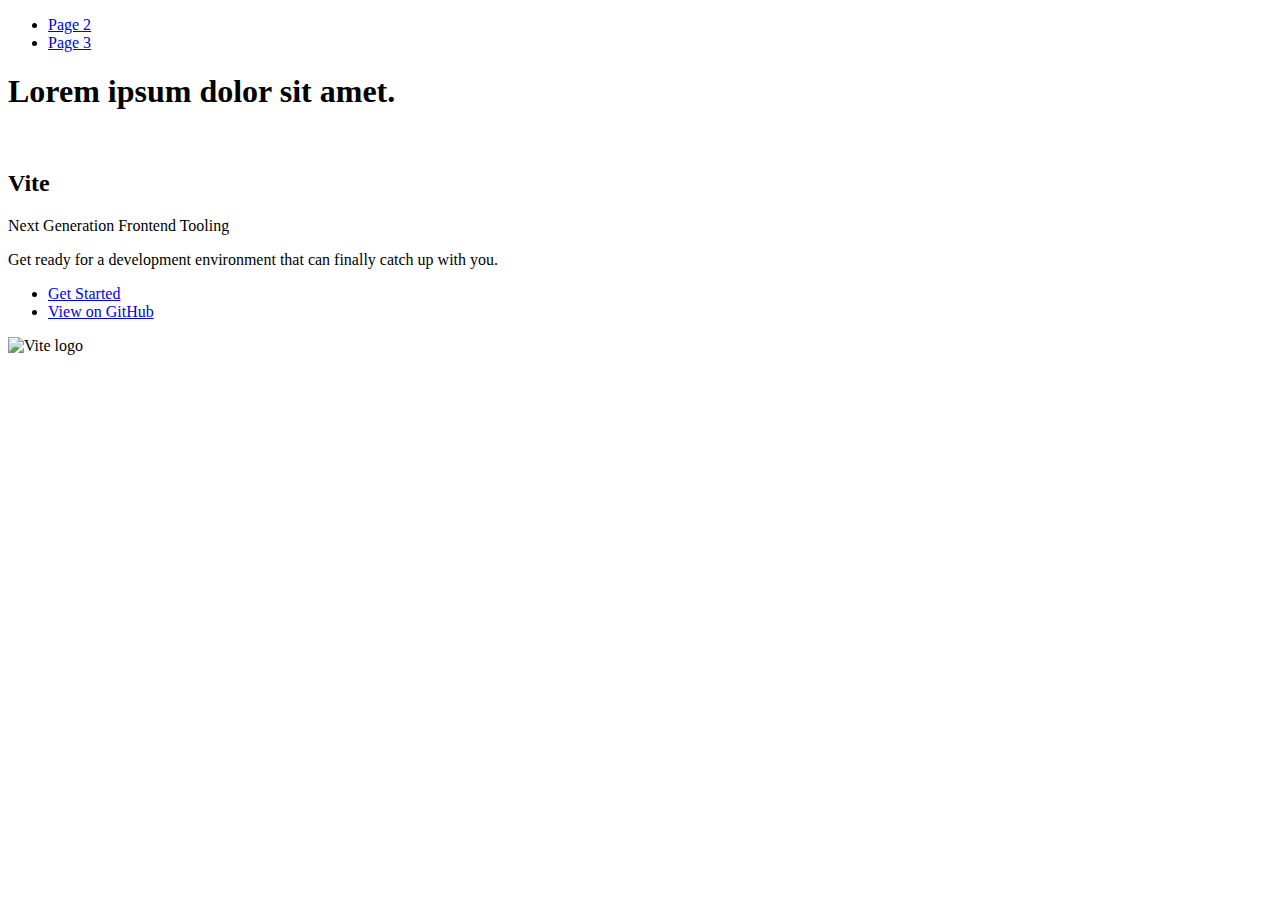
==== index.html @ 1c750f05 "Deploying to gh-pages from @ Baromental/goit-js-hw-10@7d27635658ca7fe5b32e120e53e9ad64b745a1e2 🚀" ====
<!DOCTYPE html>
<html lang="en">
  <head>
    <meta charset="UTF-8" />
    <link rel="icon" type="image/svg+xml" href="/goit-js-hw-10/favicon.svg" />
    <meta name="viewport" content="width=device-width, initial-scale=1.0" />
    <title>Vanilla App Template</title>
    
    <script type="module" crossorigin src="/goit-js-hw-10/commonHelpers3.js"></script>
    <link rel="stylesheet" href="/goit-js-hw-10/assets/index-10c40100.css">
  </head>
  <body>
    <header class="header">
  <nav class="nav">
    <ul class="nav-list">
      <li class="nav-item">
        <a href="./page-2.html" class="nav-link">Page 2</a>
      </li>

      <li class="nav-item">
        <a href="./page-3.html" class="nav-link">Page 3</a>
      </li>
    </ul>
  </nav>
</header>


    <section>
      <h1>Lorem ipsum dolor sit amet.</h1>
      <!-- Path to images as from index.html file -->
      <img src="/goit-js-hw-10/assets/javascript-8dac5379.svg" alt="" />
    </section>

    <!-- Loads the specified .html file -->
    <section class="vite-promo">
  <div class="container">
    <div class="wrapper">
      <h2 class="title">
        <span class="gradient">Vite</span>
      </h2>
      <p class="text">Next Generation Frontend Tooling</p>
      <p class="tagline">
        Get ready for a development environment that can finally catch up with
        you.
      </p>

      <ul class="actions">
        <li class="action">
          <a
            class="link"
            href="https://vitejs.dev/guide/"
            target="_blank"
            rel="noopener noreferrer"
            >Get Started</a
          >
        </li>
        <li class="action">
          <a
            class="link"
            href="https://github.com/vitejs/vite"
            target="_blank"
            rel="noopener noreferrer"
            >View on GitHub</a
          >
        </li>
      </ul>
    </div>

    <div class="thumb">
      <!-- Path to images as from index.html file -->
      <img
        class="pic"
        src="/goit-js-hw-10/assets/vite-logo-51249ca9.png"
        alt="Vite logo"
        width="640"
        height="640"
      />
    </div>
  </div>
</section>


    
  </body>
</html>
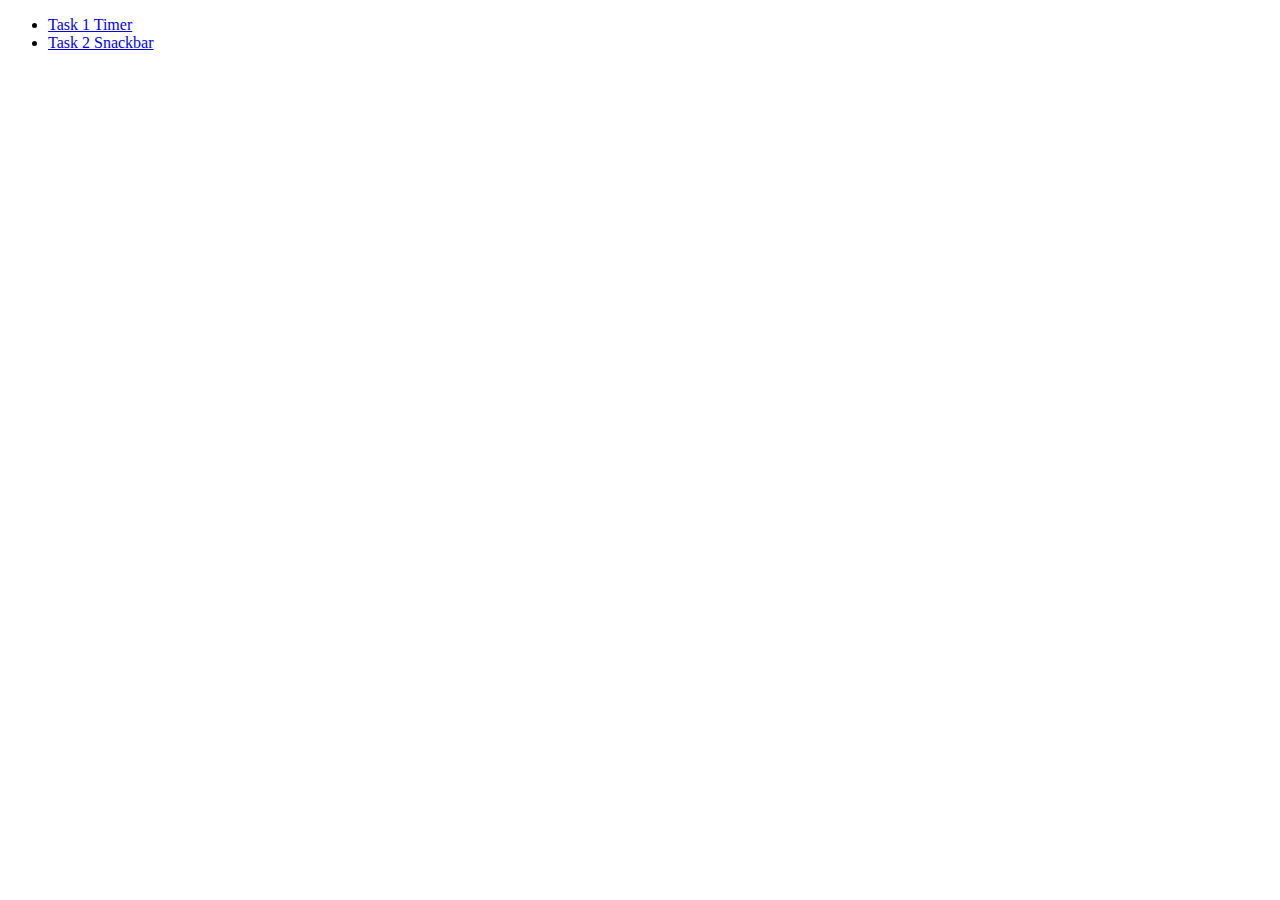
==== commit 59500b9d: "Deploying to gh-pages from @ Baromental/goit-js-hw-10@ff82a7cda7e2f36aff2adb9c80cead6ebf95bd25 🚀" ====
--- a/index.html
+++ b/index.html
@@ -1,85 +1,27 @@
 <!DOCTYPE html>
 <html lang="en">
-  <head>
-    <meta charset="UTF-8" />
-    <link rel="icon" type="image/svg+xml" href="/goit-js-hw-10/favicon.svg" />
-    <meta name="viewport" content="width=device-width, initial-scale=1.0" />
-    <title>Vanilla App Template</title>
-    
-    <script type="module" crossorigin src="/goit-js-hw-10/commonHelpers3.js"></script>
-    <link rel="stylesheet" href="/goit-js-hw-10/assets/index-10c40100.css">
-  </head>
-  <body>
-    <header class="header">
-  <nav class="nav">
-    <ul class="nav-list">
-      <li class="nav-item">
-        <a href="./page-2.html" class="nav-link">Page 2</a>
+
+<head>
+  <meta charset="UTF-8" />
+  <link rel="icon" type="image/svg+xml" href="/goit-js-hw-10/favicon.svg" />
+  <meta name="viewport" content="width=device-width, initial-scale=1.0" />
+  <title>HW</title>
+  
+  <link rel="stylesheet" href="/goit-js-hw-10/assets/styles-8cce5694.css">
+</head>
+
+<body>
+  <section>
+    <ul>
+      <li>
+        <a href="1-timer.html">Task 1 Timer</a>
       </li>
-
-      <li class="nav-item">
-        <a href="./page-3.html" class="nav-link">Page 3</a>
+      <li>
+        <a href="2-snackbar.html">Task 2 Snackbar</a>
       </li>
     </ul>
-  </nav>
-</header>
+  </section>
 
+</body>
 
-    <section>
-      <h1>Lorem ipsum dolor sit amet.</h1>
-      <!-- Path to images as from index.html file -->
-      <img src="/goit-js-hw-10/assets/javascript-8dac5379.svg" alt="" />
-    </section>
-
-    <!-- Loads the specified .html file -->
-    <section class="vite-promo">
-  <div class="container">
-    <div class="wrapper">
-      <h2 class="title">
-        <span class="gradient">Vite</span>
-      </h2>
-      <p class="text">Next Generation Frontend Tooling</p>
-      <p class="tagline">
-        Get ready for a development environment that can finally catch up with
-        you.
-      </p>
-
-      <ul class="actions">
-        <li class="action">
-          <a
-            class="link"
-            href="https://vitejs.dev/guide/"
-            target="_blank"
-            rel="noopener noreferrer"
-            >Get Started</a
-          >
-        </li>
-        <li class="action">
-          <a
-            class="link"
-            href="https://github.com/vitejs/vite"
-            target="_blank"
-            rel="noopener noreferrer"
-            >View on GitHub</a
-          >
-        </li>
-      </ul>
-    </div>
-
-    <div class="thumb">
-      <!-- Path to images as from index.html file -->
-      <img
-        class="pic"
-        src="/goit-js-hw-10/assets/vite-logo-51249ca9.png"
-        alt="Vite logo"
-        width="640"
-        height="640"
-      />
-    </div>
-  </div>
-</section>
-
-
-    
-  </body>
-</html>
+</html>